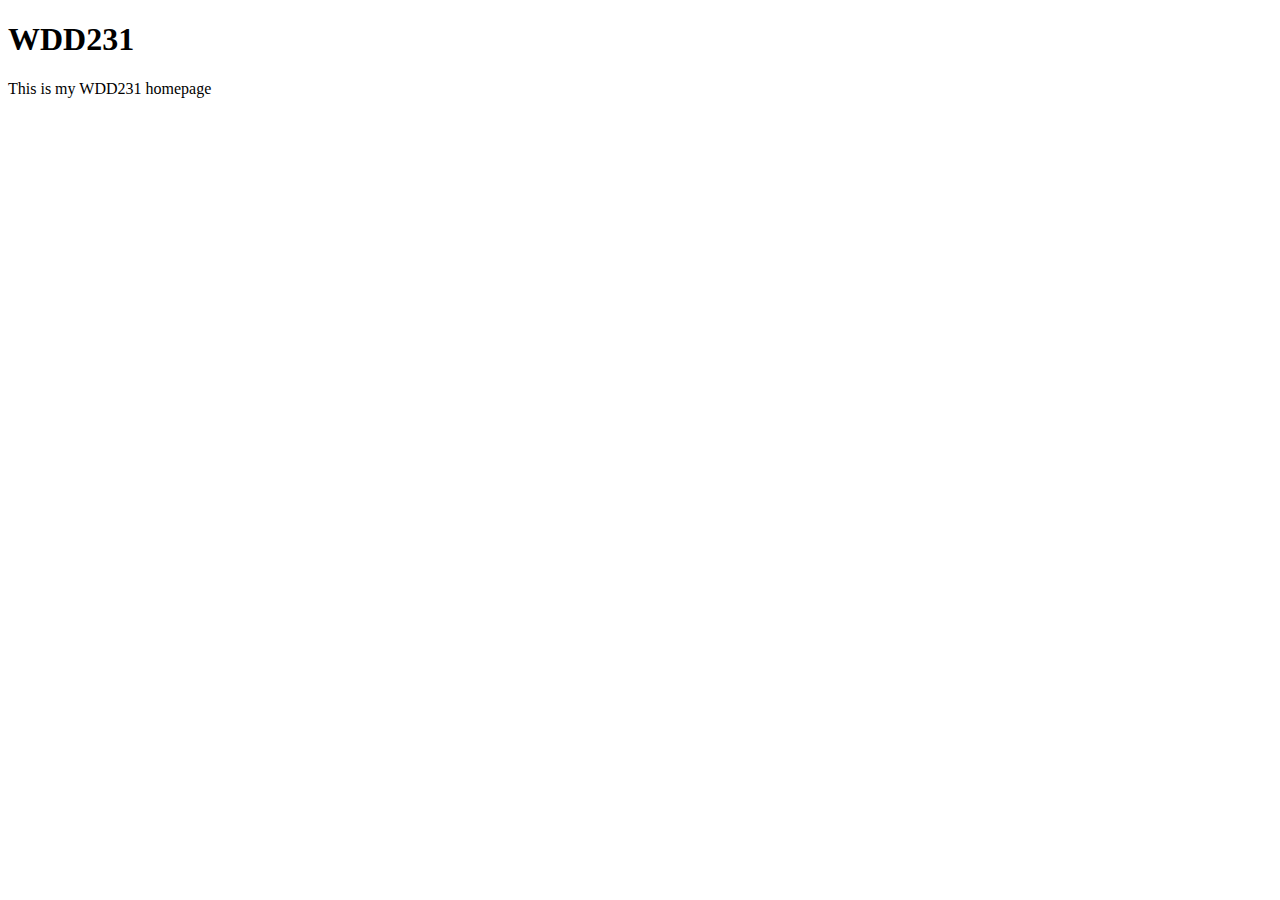
==== index.html @ 4d3fd480 "Intial repository test" ====
<!DOCTYPE html>
<html lang="en">

<head>
    <meta charset="UTF-8">
    <meta name="viewport" content="width=device-width, initial-scale=1.0">
    <title>WDD231</title>
</head>

<body>
    <header>
        <h1>WDD231</h1>
    </header>
    <main>
        <p>This is my WDD231 homepage</p>
    </main>
</body>

</html>
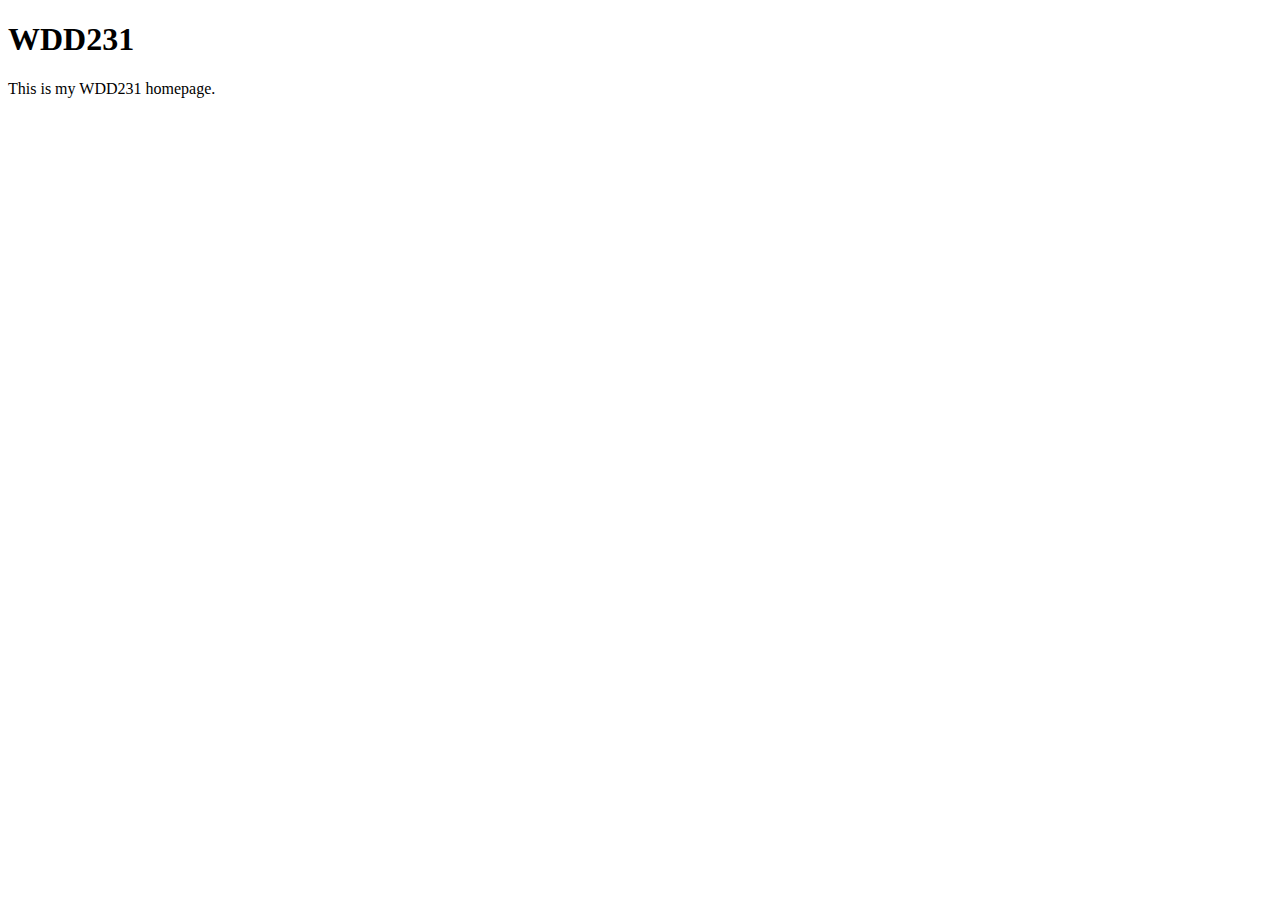
==== commit dbd4c793: "further test" ====
--- a/index.html
+++ b/index.html
@@ -12,7 +12,7 @@
         <h1>WDD231</h1>
     </header>
     <main>
-        <p>This is my WDD231 homepage</p>
+        <p>This is my WDD231 homepage.</p>
     </main>
 </body>
 
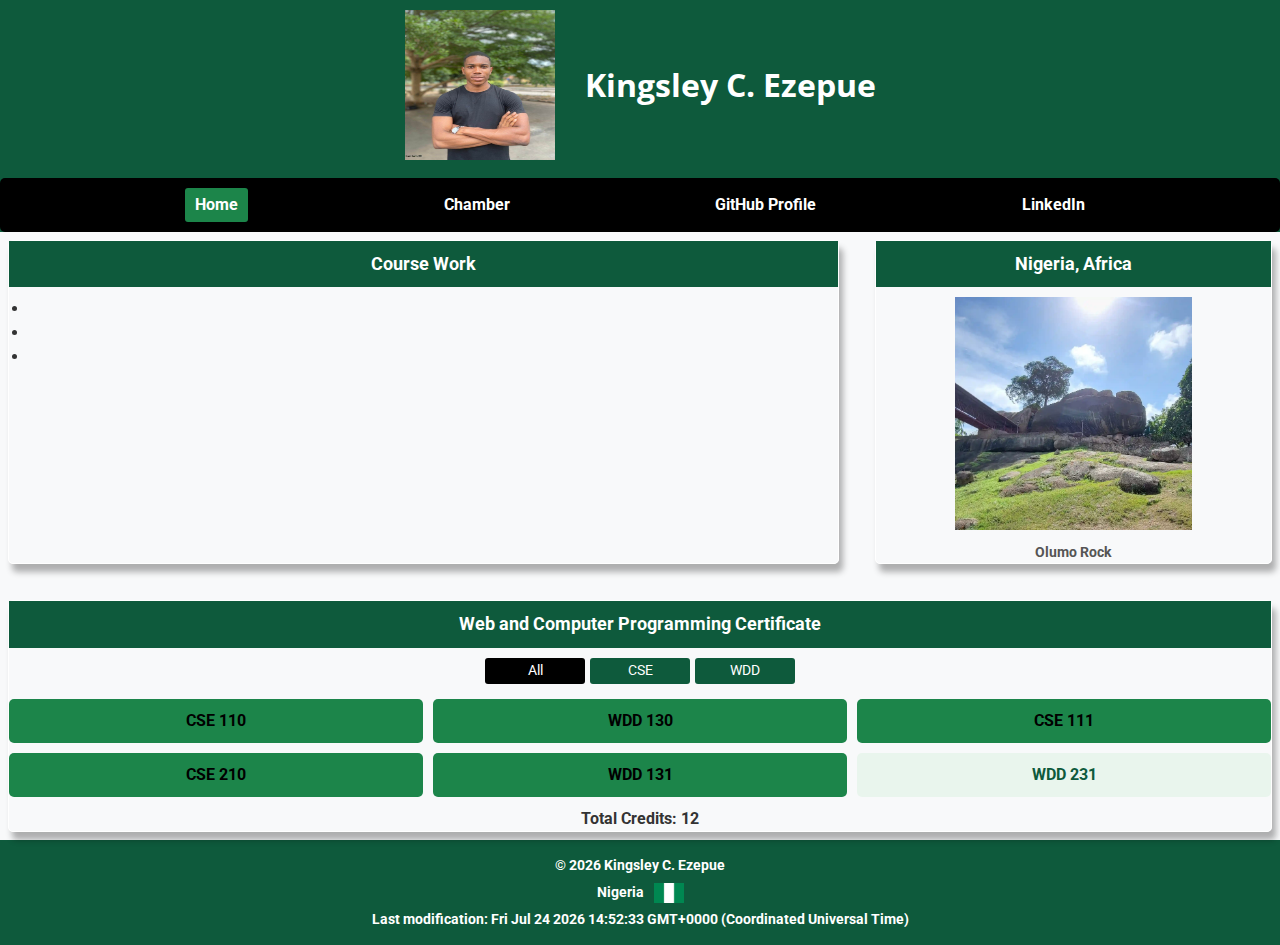
==== commit b6f27af6: "deign of the course homepage" ====
--- a/index.html
+++ b/index.html
@@ -5,15 +5,67 @@
     <meta charset="UTF-8">
     <meta name="viewport" content="width=device-width, initial-scale=1.0">
     <title>WDD231</title>
+    <meta name="description" content="This page contains information about my first certificate program; the courses taken and the course work involved">
+    <meta name="author" content="Kingsley Ezepue">
+    <link href="https://fonts.googleapis.com/css2?family=Roboto:wght@400;700&family=Open+Sans:wght@400;600&display=swap" rel="stylesheet">
+    <link rel="stylesheet" href="styles/normalize.css">
+    <link rel="stylesheet" href="styles/styles.css">
+    <link rel="stylesheet" href="styles/styles-large.css">
 </head>
 
 <body>
     <header>
-        <h1>WDD231</h1>
-    </header>
-    <main>
-        <p>This is my WDD231 homepage.</p>
-    </main>
+        <div class="profile">
+          <img src="images/profile.jpg" alt="Profile Picture">
+          <h1>Kingsley C. Ezepue</h1>
+        </div>
+        <div id="menu-icon">&#9776;</div>
+        <nav id="menu">
+            <a href="#" class="active">Home</a>
+            <a href="#">Chamber</a>
+            <a href="https://github.com/kingsleydesigns" target="_blank">GitHub Profile</a>
+            <a href="https://www.linkedin.com/in/kingsleyezepue" target="_blank">LinkedIn</a>
+          </nav>
+      </header>
+      <main>
+        <section class="section course-section">
+            <div class="section-title">Course Work</div>
+            <div class="bullets">
+                <ul>
+                    <li></li>
+                    <li></li>
+                    <li></li>
+                </ul>
+            </div>
+        </section>
+          
+        <section class="section country-section">
+            <div class="section-title">Nigeria, Africa</div>
+            <div class="image-container">
+                <img src="images/olumo-rock(1) (1).webp" alt="Olumo rock">
+                <div class="caption">Olumo Rock</div>
+            </div>
+        </section>
+          
+        <section class="section certificate-section">
+            <div class="section-title">Web and Computer Programming Certificate</div>
+            <div class="filter-buttons">
+                <button data-filter="all" class="active">All</button>
+                <button data-filter="CSE">CSE</button>
+                <button data-filter="WDD">WDD</button>
+            </div>
+            <div id="courses" class="courses"></div>
+            <div id="totalCredits"></div>
+        </section>    
+      </main>
+      <footer>
+        <p> &copy; <span id="currentyear"></span> Kingsley C. Ezepue
+            <div class="country">
+                Nigeria <img src="images/Nigerianflag.png" alt="Nigerian Flag">
+            </div>
+        </p>
+        <p id="lastModified"></p>
+    </footer>
+    <script src="scripts/scripts.js">defer</script>
 </body>
-
 </html>--- a/styles/styles.css
+++ b/styles/styles.css
@@ -0,0 +1,187 @@
+/* General Reset */
+* {
+    margin: 0;
+    padding: 0;
+    box-sizing: border-box;
+  }
+
+  body {
+    font-family: 'Roboto', sans-serif;
+    line-height: 1.5;
+    color: #333;
+    background-color: #f8f9fa;
+    font-weight: 700;
+  }
+
+  header {
+    display: flex;
+    align-items: center;
+    justify-content: space-between;
+    padding: 10px 15px;
+    background-color: #0E5A3C;
+    /* background-color: #004a61; */
+    color: white;
+  }
+
+  .profile {
+    display: flex;
+    align-items: center;
+  }
+
+  header img {
+    width: 100px;
+    height: 100px;
+  }
+
+  header h1 {
+    font-family: 'Open sans';
+    font-size: 1.2rem;
+    margin-left: 20px;
+  }
+
+  nav {
+    display: none;
+    flex-direction: column;
+    gap: 10px;
+    position: absolute;
+    top: 75px;
+    right: 15px;
+    background-color: #0E5A3C;
+    /* background-color: #004a61; */
+    padding: 10px;
+    border-radius: 5px;
+  }
+
+  nav a {
+    color: white;
+    text-decoration: none;
+    font-size: 1rem;
+    padding: 5px 10px;
+    border-radius: 3px;
+    transition: color 0.3s ease;
+  }
+
+  nav a:hover, nav a.active {
+    background-color: #1C854A; /* Medium Green */
+  }
+
+  #menu-icon {
+    font-size: 1.5rem;
+    cursor: pointer;
+  }
+
+  .section {
+    padding: 15px;
+  }
+
+  .section-title {
+    background-color:  #0E5A3C;
+    /* background-color: #004a61; */
+    color: white;
+    text-align: center;
+    padding: 10px;
+    margin-bottom: 10px;
+    font-size: 1.1rem;
+  }
+
+  .bullets {
+    padding-left: 20px;
+  }
+
+  .image-container {
+    text-align: center;
+  }
+
+  .image-container img {
+    width: 60%;
+    max-width: 300px;
+    height: auto;
+    margin-bottom: 5px;
+  }
+
+  .caption {
+    font-size: 0.9rem;
+    color: #555;
+  }
+
+  .certificate-section {
+    padding-bottom: 20px;
+  }
+
+  .filter-buttons {
+    display: flex;
+    justify-content: center;
+    gap: 5px;
+    margin-bottom: 15px;
+  }
+
+  .filter-buttons button {
+    padding: 5px 10px;
+    width: 100px;
+    border: none;
+    border-radius: 3px;
+    background-color: #0E5A3C;
+    /* background-color: #004a61; */
+    color: white;
+    cursor: pointer;
+    font-size: 0.9rem;
+  }
+
+  .filter-buttons button.active {
+    background-color: black;
+  }
+
+  .courses {
+    display: flex;
+    flex-direction: column;
+    gap: 10px;
+  }
+
+  .course {
+    padding: 10px;
+    text-align: center;
+    border-radius: 5px;
+    font-size: 1rem;
+  }
+
+  .course.completed {
+    background-color: #1C854A;
+    /* background-color: #4caf50; */
+    color: black;
+  }
+
+  .course.incomplete {
+    background-color: #E9F5ED; /* Very Light Green */
+    /* background-color: #dad4d4; */
+    color: #0E5A3C; /* Dark Green */
+    /* color: #333; */
+  }
+
+  #totalCredits {
+    text-align: center;
+    margin-top: 10px;
+    font-weight: bold;
+  }
+
+  footer {
+    text-align: center;
+    padding: 15px;
+    background-color: #0E5A3C; /* Dark Green */
+    /* background-color: rgb(19, 97, 49); */
+    /* background-color: #004a61; */
+    color: white;
+    font-size: 0.9rem;
+  }
+
+  footer .country {
+    display: flex;
+    justify-content: center;
+    align-items: center;
+    gap: 10px;
+    margin: 5px;
+  }
+
+  footer img {
+    width: 30px;
+    height: 20px;
+  }--- a/styles/styles-large.css
+++ b/styles/styles-large.css
@@ -0,0 +1,82 @@
+@media screen and (min-width: 818px) {
+    header {
+        display: flex;
+        flex-direction: column;
+        width: 100%;
+        padding: 0;
+    }
+    
+    #menu-icon {
+        display: none;
+    }
+
+    .profile {
+        margin: 0 auto;
+        padding: 10px;
+    }
+
+    header img {
+        width: 150px;
+        height: 150px;
+    }
+
+    header h1 {
+        font-size: 2rem;
+        margin-left: 30px;
+    }
+
+    nav {
+        display: flex;
+        flex-direction: row;
+        position: relative;
+        top: 0;
+        right: 0;
+        justify-content: space-evenly;
+        background-color: black;
+        width: 100%;
+        margin-top: 0.5rem;    
+    }
+    
+    nav a {
+        color: white;
+        
+    }
+
+    nav a.active {
+        background-color: #1C854A; /* Medium Green */
+        /* background-color: rgb(47, 170, 47); */
+    }
+
+    main {
+        display: grid;
+        grid-template-columns: 1fr 1fr 1fr;
+        gap: 20px;
+    }
+
+    .section {
+        box-shadow: 4px 8px 6px rgba(0, 0, 0, 0.3); /* Subtle shadow for depth */
+        border-radius: 5px;
+        margin: 0.5rem;
+        border: 0.2px solid #fff ;
+        padding: 0;
+    }
+
+    .course-section {
+        grid-column: 1/3;
+    }
+
+    .country-section {
+        grid-column: 3/4;
+    }
+
+    .certificate-section {
+        grid-column: 1/4;
+    }
+
+    .courses {
+        display: grid;
+        grid-template-columns: 1fr 1fr 1fr;
+    }
+
+    
+}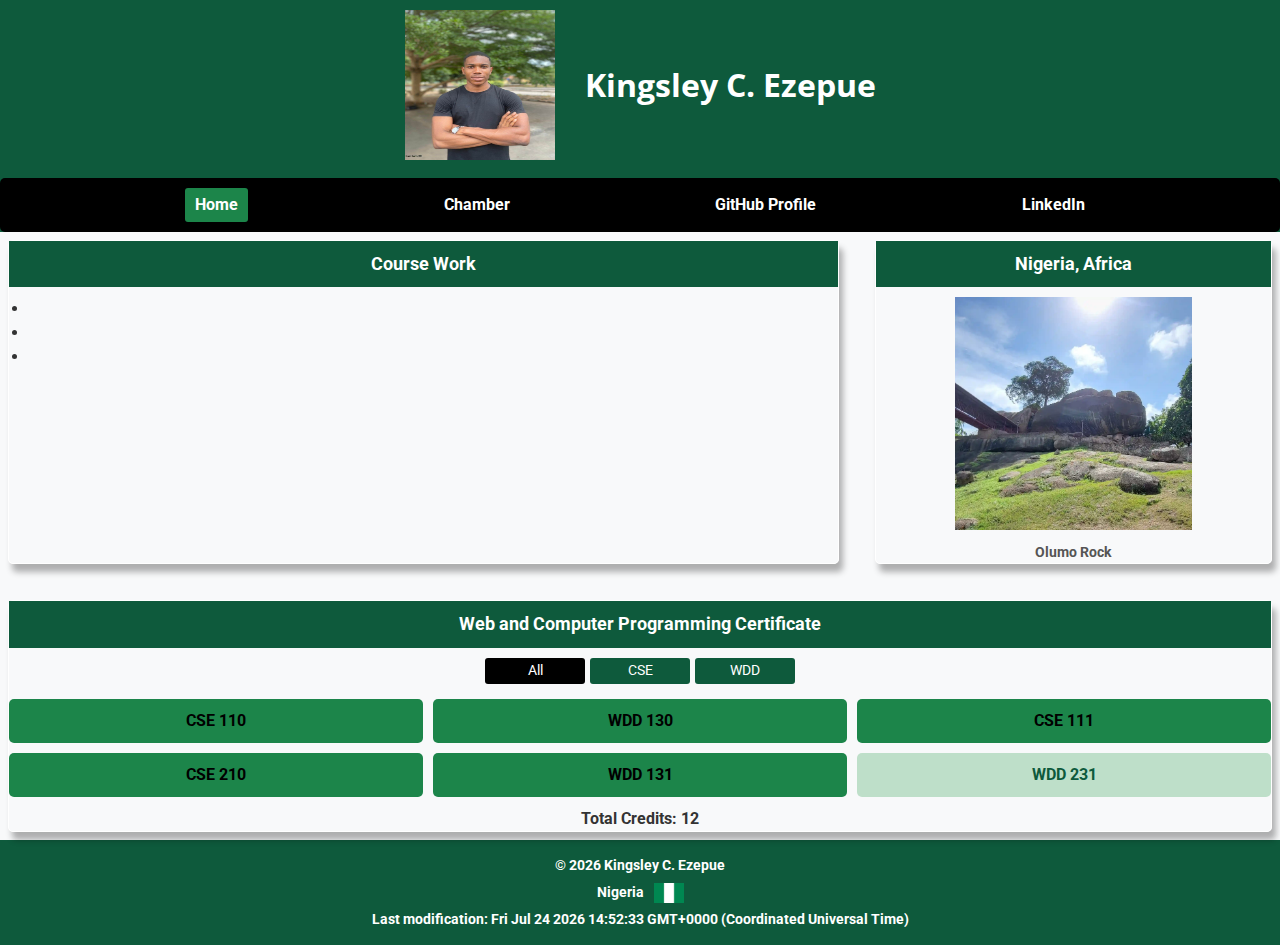
==== commit ed7019d4: "updates to the homepage" ====
--- a/index.html
+++ b/index.html
@@ -4,13 +4,16 @@
 <head>
     <meta charset="UTF-8">
     <meta name="viewport" content="width=device-width, initial-scale=1.0">
-    <title>WDD231</title>
-    <meta name="description" content="This page contains information about my first certificate program; the courses taken and the course work involved">
+    <title>WDD231 Course homepage of Kingsley Ezepue</title>
+    <meta name="description" content="This page contains information about the first certificate of my Software Development Degree program; the courses taken and the course work involved">
     <meta name="author" content="Kingsley Ezepue">
-    <link href="https://fonts.googleapis.com/css2?family=Roboto:wght@400;700&family=Open+Sans:wght@400;600&display=swap" rel="stylesheet">
     <link rel="stylesheet" href="styles/normalize.css">
     <link rel="stylesheet" href="styles/styles.css">
     <link rel="stylesheet" href="styles/styles-large.css">
+
+    <link rel="preconnect" href="https://fonts.googleapis.com">
+    <link rel="preconnect" href="https://fonts.gstatic.com" crossorigin>
+    <link href="https://fonts.googleapis.com/css2?family=Roboto:wght@400;700&family=Open+Sans:wght@400;600&display=swap" rel="stylesheet">
 </head>
 
 <body>
@@ -29,7 +32,7 @@
       </header>
       <main>
         <section class="section course-section">
-            <div class="section-title">Course Work</div>
+            <h2 class="section-title">Course Work</h2>
             <div class="bullets">
                 <ul>
                     <li></li>
@@ -40,15 +43,15 @@
         </section>
           
         <section class="section country-section">
-            <div class="section-title">Nigeria, Africa</div>
+            <h2 class="section-title">Nigeria, Africa</h2>
             <div class="image-container">
-                <img src="images/olumo-rock(1) (1).webp" alt="Olumo rock">
+                <img src="images/olumo-rock.webp" alt="Olumo rock">
                 <div class="caption">Olumo Rock</div>
             </div>
         </section>
           
         <section class="section certificate-section">
-            <div class="section-title">Web and Computer Programming Certificate</div>
+            <h2 class="section-title">Web and Computer Programming Certificate</h2>
             <div class="filter-buttons">
                 <button data-filter="all" class="active">All</button>
                 <button data-filter="CSE">CSE</button>
@@ -66,6 +69,6 @@
         </p>
         <p id="lastModified"></p>
     </footer>
-    <script src="scripts/scripts.js">defer</script>
+    <script src="scripts/scripts.js" defer></script>
 </body>
 </html>--- a/styles/styles.css
+++ b/styles/styles.css
@@ -151,7 +151,7 @@
   }
 
   .course.incomplete {
-    background-color: #E9F5ED; /* Very Light Green */
+    background-color: #bedfc9; /* Very Light Green */
     /* background-color: #dad4d4; */
     color: #0E5A3C; /* Dark Green */
     /* color: #333; */
